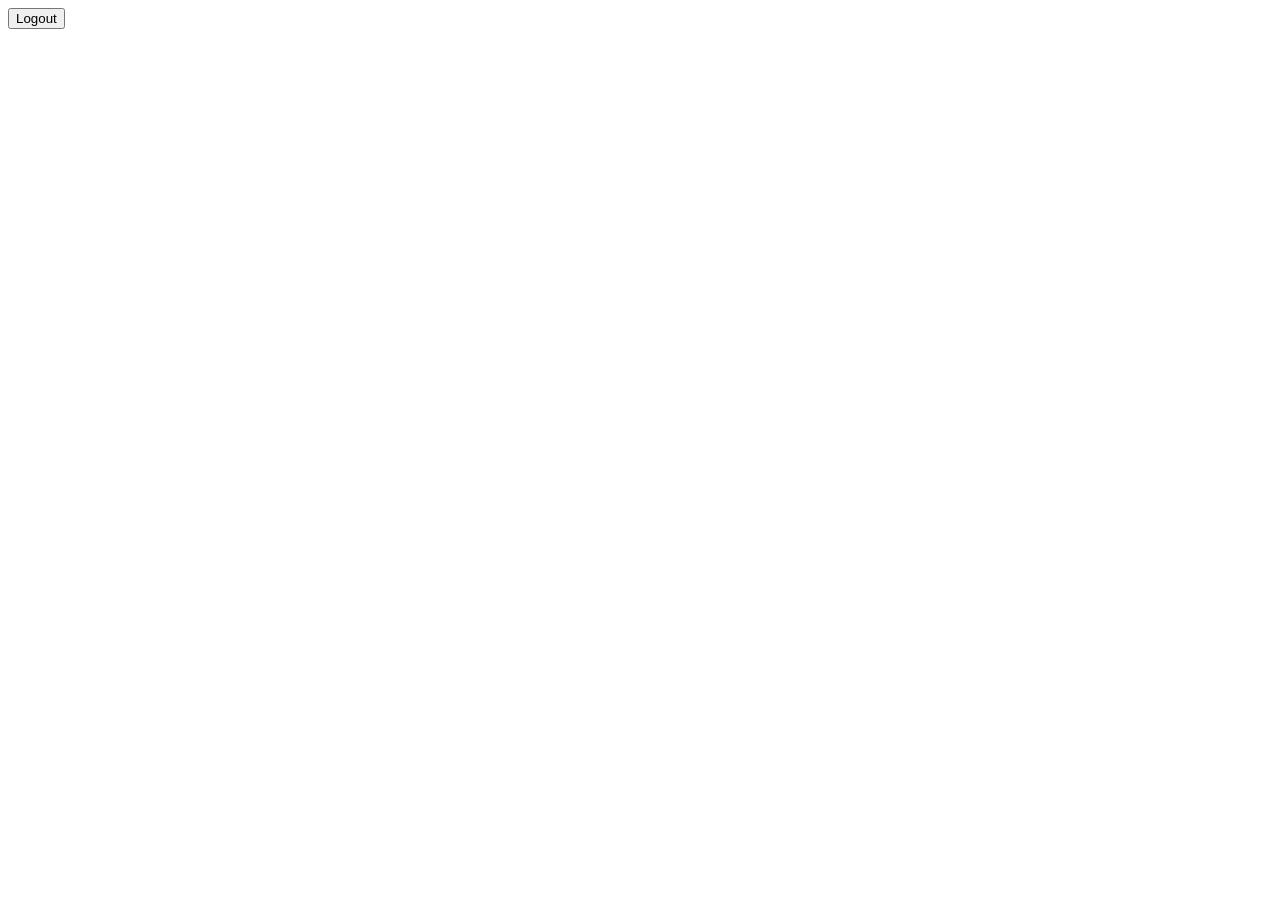
==== profile.html @ 5d91c85a "final" ====
<!DOCTYPE html>
<html lang="en">
<head>
    <meta charset="UTF-8">
    <meta http-equiv="X-UA-Compatible" content="IE=edge">
    <meta name="viewport" content="width=device-width, initial-scale=1.0">
    <link rel="stylesheet" href="css/style.scss">
    <!-- <link rel="stylesheet" href="https://maxcdn.bootstrapcdn.com/bootstrap/4.0.0/css/bootstrap.min.css" integrity="sha384-Gn5384xqQ1aoWXA+058RXPxPg6fy4IWvTNh0E263XmFcJlSAwiGgFAW/dAiS6JXm" crossorigin="anonymous"> -->

    <title>Document</title>
    <!-- <script src="https://code.jquery.com/jquery-3.2.1.slim.min.js" integrity="sha384-KJ3o2DKtIkvYIK3UENzmM7KCkRr/rE9/Qpg6aAZGJwFDMVNA/GpGFF93hXpG5KkN" crossorigin="anonymous"></script> -->
    <!-- <script src="https://cdnjs.cloudflare.com/ajax/libs/popper.js/1.12.9/umd/popper.min.js" integrity="sha384-ApNbgh9B+Y1QKtv3Rn7W3mgPxhU9K/ScQsAP7hUibX39j7fakFPskvXusvfa0b4Q" crossorigin="anonymous"></script> -->
    <!-- <script src="https://maxcdn.bootstrapcdn.com/bootstrap/4.0.0/js/bootstrap.min.js" integrity="sha384-JZR6Spejh4U02d8jOt6vLEHfe/JQGiRRSQQxSfFWpi1MquVdAyjUar5+76PVCmYl" crossorigin="anonymous"></script> -->
    <script src="https://ajax.googleapis.com/ajax/libs/jquery/3.3.1/jquery.min.js"></script>
    <script src="https://code.jquery.com/jquery-3.5.1.min.js"></script>
    <!-- <script src="scripts/update.js"></script> -->
    <script src="scripts/profile_fetch.js"></script>
    
</head>
<body>
    <!-- Form -->
<form action="" class="form" id="Append" method="POST">

   


    <!-- Submit button -->
 
</form>
<form action="logout.php">
    <input type="submit" value="Logout">
</form>   
   

    <!-- Submit button -->
    

    <div id="Message"></div>
    <div id="Logout"></div>
<div id="Login"></div>
</body>
</html>
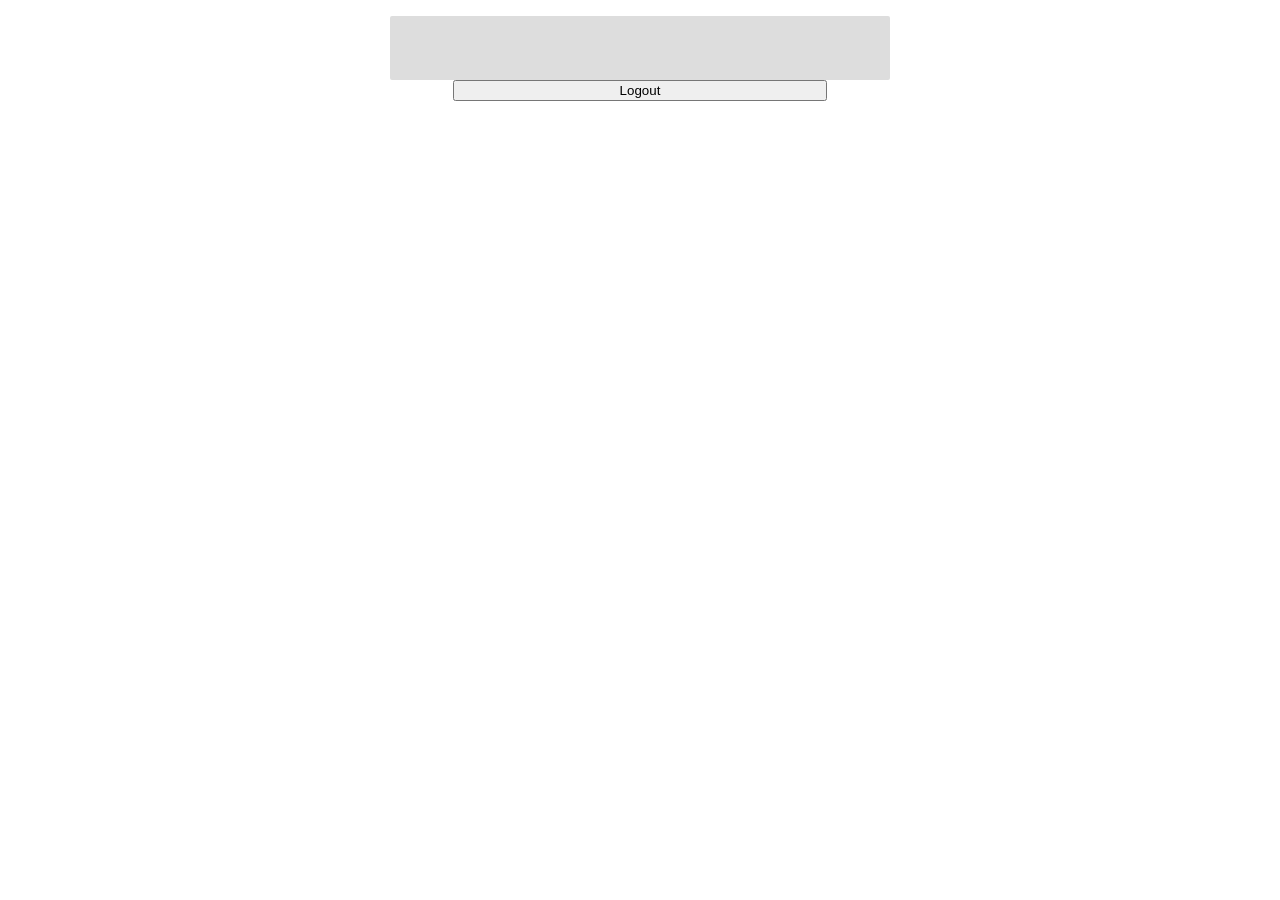
==== commit 90407273: "new" ====
--- a/profile.html
+++ b/profile.html
@@ -4,7 +4,7 @@
     <meta charset="UTF-8">
     <meta http-equiv="X-UA-Compatible" content="IE=edge">
     <meta name="viewport" content="width=device-width, initial-scale=1.0">
-    <link rel="stylesheet" href="css/style.scss">
+    <link rel="stylesheet" href="css/style.css">
     <!-- <link rel="stylesheet" href="https://maxcdn.bootstrapcdn.com/bootstrap/4.0.0/css/bootstrap.min.css" integrity="sha384-Gn5384xqQ1aoWXA+058RXPxPg6fy4IWvTNh0E263XmFcJlSAwiGgFAW/dAiS6JXm" crossorigin="anonymous"> -->
 
     <title>Document</title>
--- a/css/style.css
+++ b/css/style.css
@@ -0,0 +1,260 @@
+html, body, h2 {
+    margin: 0;
+    padding: 0.5em;
+}
+
+
+
+.show {
+    display: none;
+}
+
+.title,
+.form {
+    margin: 0 auto;
+    border-radius: 2px;
+}
+
+.title {
+    margin-bottom: 0.5em;
+    display: block;
+    background: orange;
+    font-family: 'Nunito', sans-serif;
+    font-size: 22px;
+    padding: 1em;
+    text-transform: uppercase;
+    box-sizing: border-box;
+    text-align: center;
+    cursor: pointer;
+}
+
+.flag {
+    position: absolute;
+    top: 7px;
+    border-radius: 2px;
+    border: 35px solid;
+    border-top-color: orange;
+    border-bottom-color: orange;
+}
+
+.show ~ .title {
+    z-index: 2;
+    width: 300px;
+    position: relative;
+    top: 250px;
+    left: 0;
+    transition:
+        width 200ms ease-out,
+        top 200ms ease-out;
+}
+
+.show ~ .title .flag {
+    opacity: 0; 
+}
+
+.show ~ .title .left {
+    left: 0;
+    border-right-color: orange;
+    border-left-color: transparent;
+}
+
+.show ~ .title .right {
+    right: 0;
+    border-right-color: transparent;
+    border-left-color: orange;
+}
+
+.show ~ .form {
+    opacity: 0;
+    transition:
+        opacity 200ms linear;
+}
+
+.show:checked ~ .title {
+    position: relative;
+    top: 0;
+    width: 500px;
+}
+
+.show:checked ~ .title .left {
+    opacity: 0.7;
+    left: -55px;
+    transition: 
+        opacity 50ms linear 200ms,
+        left 50ms linear 200ms;
+}
+
+.show:checked ~ .title .right {
+    opacity: 0.7;
+    right: -55px;
+    transition: 
+        opacity 50ms linear 200ms,
+        right 50ms linear 200ms;
+}
+
+.show:checked ~ .form {
+    opacity: 1;
+}
+
+.form {
+    width: 500px;
+    background: #ddd;
+    padding: 2em 0 2em 0;
+}
+
+.group,
+.group-2 {
+    margin: 0 auto;
+    width: 80%;
+}
+
+.group {
+    margin-bottom: 2em;
+}
+
+.group:after {
+    content: '';
+    display: block;
+    clear: both;
+}
+
+.col-1,
+.col-2 {
+    float: left;
+}
+
+.col-1 {
+    width: 40%;
+}
+
+.col-1 label {
+    height: 40px;
+    line-height: 40px;
+    font-size: 18px;
+    text-shadow: 0.5px 0.5px 0 #fff;
+    font-family: 'Nunito', sans-serif;
+    text-transform: capitalize;
+}
+
+.col-2 {
+    width: 60%;
+}
+
+.col-2 input {
+    width: 100%;
+    height: 40px;
+    font-family: 'Nunito', sans-serif;
+    outline: none;
+    border: none;
+    border-radius: 20px;
+    box-sizing: border-box;
+    box-shadow: 
+        inset 0 0 3px 0 rgba(0,0,0,0.3),
+        0.5px 0.5px 0 0 #fff;
+    padding: 1em;
+    background: rgba(80,80,80,0.1);
+}
+
+input[type="submit"] {
+    display: block;
+    margin: 0 auto;
+    width: 30%;
+}
+
+.group-2 {
+    margin-bottom: 1em;
+}
+
+.group-2:after {
+    content: '';
+    display: block;
+    clear: both;
+}
+
+.group-2 *:not(a) {
+    float: left;
+}
+
+.group-2 .checkbox {
+    display: none;
+}
+
+.group-2 label {
+    font-family: 'Nunito', sans-serif;
+    font-size: 12px;
+    height: 100%;
+    cursor: pointer;
+    line-height: 22px;
+}
+
+.group-2 label a {
+    position: relative;
+    text-decoration: none;
+    color: blue;
+}
+
+.group-2 label a:after {
+    position: absolute;
+    top: 15px;
+    left: 50%;
+    right: 50%;
+    content: '';
+    height: 1px;
+    background: blue;
+    transition:
+        left 70ms linear,
+        right 70ms linear;
+}
+
+.group-2 label a:hover:after {
+    left: 0;
+    right: 0;
+}
+
+
+
+.toogle {
+    position: relative;
+    width: 41px;
+    height: 21px;
+    border-radius: 10px;
+    margin-right: 1em;
+    background: #ccc;
+    box-shadow:
+        inset 0 0 2px 0 rgba(0,0,0,0.5),
+        0.5px 0.5px 0 0 #fff;
+    
+}
+
+.toogle:before {
+    content: '';
+    width: 15px;
+    height: 15px;
+    border-radius: 50%;
+    background: #fff;
+    box-shadow: 1px 1px 2px rgba(0,0,0,0.3);
+}
+
+
+
+
+.submit {
+    border: none;
+    outline: none;
+    position: relative;
+    height: 40px;
+    color: #fff;
+    font-family: 'Nunito', sans-serif;
+    text-transform: uppercase;
+    border-radius: 2px;
+    background: rgba(0,0,0,0.6);
+    box-shadow: 0 0 1px 0 #000;
+    letter-spacing: 1.5px;
+    font-size: 18px;
+    transition: background 70ms linear;
+}
+
+.submit:hover {
+    color: orange;
+    background: rgba(0,0,0,1);
+}
